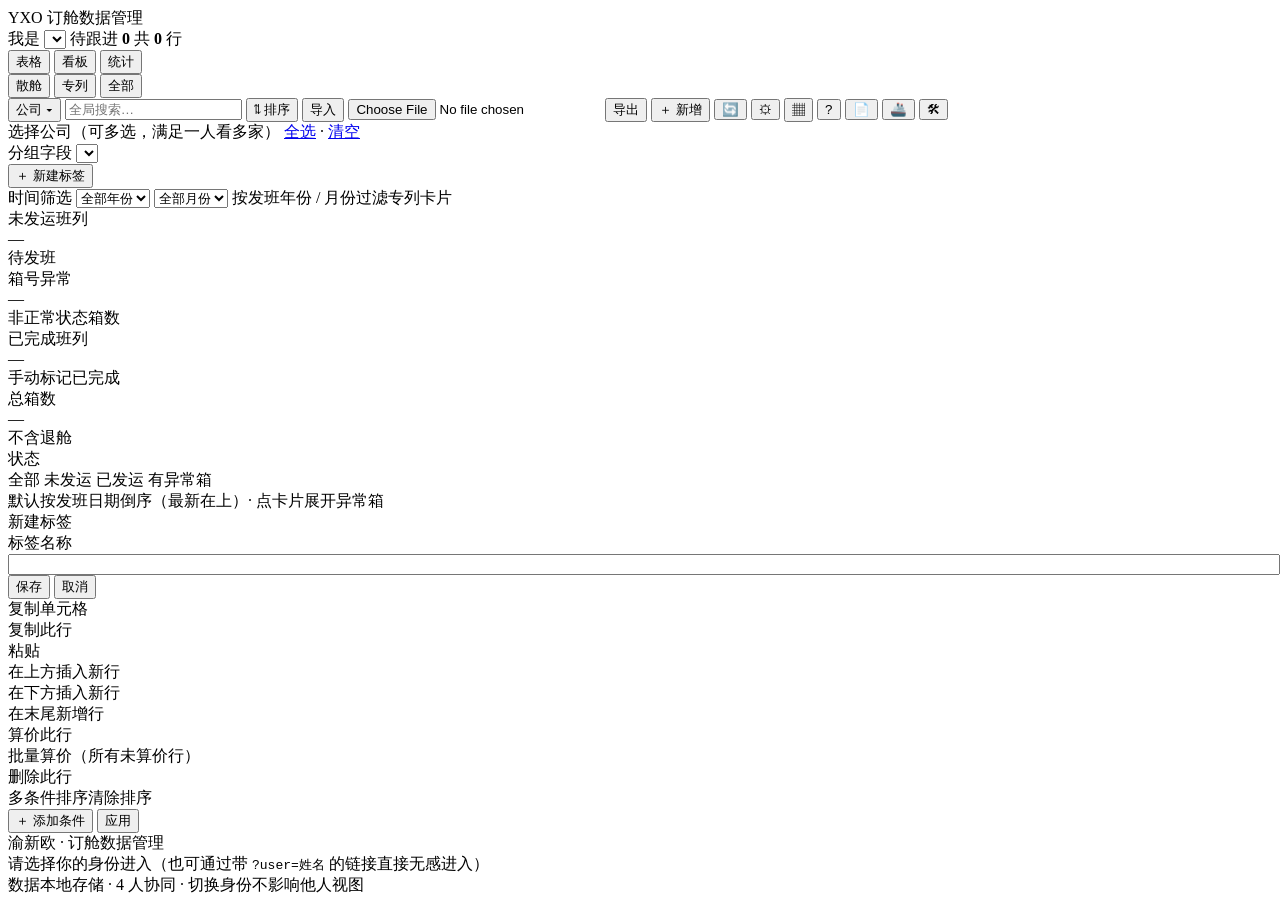
==== templates/index.html @ 9eceb92b "feat: 纳入真实业务代码（渝新欧邮件协同系统）" ====
<!DOCTYPE html>
<html lang="zh-CN">
<head>
  <meta charset="utf-8">
  <meta name="viewport" content="width=device-width, initial-scale=1">
  <title>YXO 订舱数据管理</title>
  <link rel="stylesheet" href="static/style.css?v=20260803c">
</head>
<body>
  <header class="topbar">
    <div class="brand">YXO 订舱数据管理</div>
    <div class="topbar-right">
      <label class="who">我是
        <select id="userSel"></select>
      </label>
      <span id="filterBadge" class="filter-badge" title="点击清空所有列筛选" style="display:none"></span>
      <span class="pending">待跟进 <b id="pending">0</b></span>
      <span class="count">共 <b id="total">0</b> 行</span>
    </div>
  </header>

  <div class="toolbar">
    <div class="seg">
      <button class="seg-btn active" data-view="grid">表格</button>
      <button class="seg-btn" id="midViewBtn" data-view="board">看板</button>
      <button class="seg-btn" data-view="stats">统计</button>
    </div>
    <div class="seg" id="trainTypeSeg" title="按班列类型分开展示：散舱 / 专列">
      <button class="seg-btn active" data-type="散舱">散舱</button>
      <button class="seg-btn" data-type="专列">专列</button>
      <button class="seg-btn" data-type="全部">全部</button>
    </div>
    <button id="companyBtn" class="tbtn">公司 ▾</button>
    <input id="search" class="search" type="text" placeholder="全局搜索…">
    <button id="sortBtn" class="tbtn tbtn-primary">⇅ 排序</button>
    <button id="importBtn" class="tbtn tbtn-primary">导入</button>
    <input id="importFile" type="file" accept=".xlsx,.xls" class="hidden">
    <button id="exportBtn" class="tbtn tbtn-primary">导出</button>
    <button id="addRowBtn" class="tbtn tbtn-primary">＋ 新增</button>
    <button id="refreshBtn" class="tbtn icon" title="刷新">🔄</button>
    <button id="fieldBtn" class="tbtn ghost icon" title="字段管理">⚙</button>
    <button id="gridLinesBtn" class="tbtn ghost icon" title="表格线">▦</button>
    <button id="helpBtn" class="tbtn ghost icon" title="说明">?</button>
    <button id="tuoshuBtn" class="tbtn ghost icon hidden" title="托书生成" onclick="location.href='tuoshu?user='+encodeURIComponent(localStorage.getItem('yxo_user')||'')">📄</button>
    <button id="manifestBtn" class="tbtn ghost icon hidden" title="舱单导入" onclick="location.href='manifest?user='+encodeURIComponent(localStorage.getItem('yxo_user')||'')">🚢</button>
    <button id="adminBtn" class="tbtn ghost icon hidden" title="系统管理" onclick="location.href='admin?user='+encodeURIComponent(localStorage.getItem('yxo_user')||'')+'&v=20260730k'">🛠</button>
  </div>

  <!-- 月份标签栏（按发班时间自动分月） -->
  <div id="monthBar" class="month-bar"></div>

  <!-- 公司多选弹层 -->
  <div id="companyPop" class="pop company-pop hidden">
    <div class="pop-head">
      <span>选择公司（可多选，满足一人看多家）</span>
      <span><a id="companyAll" href="javascript:void(0)">全选</a> · <a id="companyClear" href="javascript:void(0)">清空</a></span>
    </div>
    <div id="companyList" class="pop-list"></div>
  </div>

  <main class="wrap">
    <!-- 表格视图 -->
    <section id="view-grid" class="view active">
      <div id="bulkBar" class="bulk-bar hidden"></div>
        <div class="grid-scroll">
          <table id="tbl">
            <thead>
              <tr id="head"></tr>
              <tr id="filterRow" class="filter-row"></tr>
            </thead>
            <tbody id="body"></tbody>
          </table>
        </div>
        <div id="pageBar" class="page-bar"></div>
    </section>

    <!-- 看板视图 -->
    <section id="view-board" class="view">
      <div class="board-toolbar">
        <label>分组字段
          <select id="groupField"></select>
        </label>
        <div id="tabBar" class="tab-bar"></div>
        <button id="newTabBtn" class="tbtn small">＋ 新建标签</button>
      </div>
      <div id="board" class="board"></div>
    </section>

    <!-- 专列看板（Dashboard v0.2） -->
    <section id="view-dash" class="view">
      <!-- Dashboard 专用时间筛选条（替代全局月份条） -->
      <div class="dash-date-bar">
        <span class="lab">时间筛选</span>
        <select id="dashYearSel" class="dash-year-sel"><option value="">全部年份</option></select>
        <select id="dashMonthSel" class="dash-month-sel"><option value="">全部月份</option></select>
        <span class="hint">按发班年份 / 月份过滤专列卡片</span>
      </div>

      <!-- 总览卡片 -->
      <div class="dash-stats">
        <div class="dstat">
          <div class="k">未发运班列</div><div class="v" id="st-notdeparted">—</div><div class="sub">待发班</div>
        </div>
        <div class="dstat alert">
          <div class="k">箱号异常</div><div class="v" id="st-issue">—</div><div class="sub">非正常状态箱数</div>
        </div>
        <div class="dstat ok">
          <div class="k">已完成班列</div><div class="v" id="st-completed">—</div><div class="sub">手动标记已完成</div>
        </div>
        <div class="dstat">
          <div class="k">总箱数</div><div class="v" id="st-box">—</div><div class="sub">不含退舱</div>
        </div>
      </div>

      <div class="dash-toolbar">
        <div class="dash-filter-section">
          <span class="lab">状态</span>
          <div class="chips" id="dashChips">
            <span class="chip on" data-chip="全部">全部</span>
            <span class="chip" data-chip="未发运">未发运</span>
            <span class="chip" data-chip="已发运">已发运</span>
            <span class="chip warn" data-chip="有异常箱">有异常箱</span>
          </div>
        </div>
        <div class="dash-filter-meta">
          <span id="dashCount" class="muted"></span>
          <span class="hint">默认按发班日期倒序（最新在上）· 点卡片展开异常箱</span>
        </div>
      </div>
      <div id="dashYearBar" class="dash-year-bar"></div>
      <div id="dashList" class="dash-list"></div>
    </section>

    <!-- 统计视图 -->
    <section id="view-stats" class="view">
      <div id="stats" class="stats"></div>
    </section>
  </main>

  <!-- 列筛选弹层（漏斗） -->
  <div id="filterPop" class="pop filter-pop hidden"></div>

  <!-- 新建/编辑标签弹层 -->
  <div id="tabPop" class="pop hidden">
    <div class="pop-head"><span id="tabPopTitle">新建标签</span></div>
    <div class="pop-body">
      <label>标签名称 <input id="tabName" type="text" style="width:100%"></label>
      <div id="tabCond"></div>
      <div class="pop-foot">
        <button id="tabSave" class="tbtn">保存</button>
        <button id="tabCancel" class="tbtn ghost">取消</button>
      </div>
    </div>
  </div>

  <!-- 字段选项维护弹层 -->
  <div id="optPop" class="pop opt-pop hidden"></div>

  <!-- 字段管理弹层（隐藏 / 排序，按当前用户） -->
  <div id="fieldPop" class="pop field-pop hidden"></div>

  <div id="toast" class="toast hidden"></div>

  <!-- 右键菜单（新增 / 删除 / 算价 / 复制粘贴） -->
  <div id="ctxMenu" class="ctx-menu hidden">
    <div class="ctx-item" data-act="copycell">复制单元格</div>
    <div class="ctx-item" data-act="copy">复制此行</div>
    <div class="ctx-item" data-act="paste">粘贴</div>
    <div class="ctx-sep"></div>
    <div class="ctx-item" data-act="before">在上方插入新行</div>
    <div class="ctx-item" data-act="after">在下方插入新行</div>
    <div class="ctx-item" data-act="end">在末尾新增行</div>
    <div class="ctx-sep"></div>
    <div class="ctx-item" data-act="price">算价此行</div>
    <div class="ctx-item" data-act="priceall">批量算价（所有未算价行）</div>
    <div class="ctx-sep"></div>
    <div class="ctx-item danger" data-act="delete">删除此行</div>
  </div>

  <!-- 表头右键菜单（冻结列） -->
  <div id="headCtxMenu" class="ctx-menu hidden"></div>

  <!-- 排序面板（多条件排序） -->
  <div id="sortPop" class="pop hidden">
    <div class="pop-head"><span>多条件排序</span><span id="sortClear" class="alink">清除排序</span></div>
    <div id="sortList" class="pop-list"></div>
    <div class="pop-foot">
      <button id="sortAdd" class="tbtn small">＋ 添加条件</button>
      <button id="sortApply" class="tbtn">应用</button>
    </div>
  </div>

  <!-- 账户选择界面（首次进入 / 无 user 时显示；也可通过 ?user=姓名 无感进入） -->
  <div id="userGate" class="user-gate hidden">
    <div class="gate-inner">
      <div class="gate-title">渝新欧 · 订舱数据管理</div>
      <div class="gate-sub">请选择你的身份进入（也可通过带 <code>?user=姓名</code> 的链接直接无感进入）</div>
      <div id="gateCards" class="gate-cards"></div>
      <div class="gate-foot">数据本地存储 · 4 人协同 · 切换身份不影响他人视图</div>
    </div>
  </div>

  <script src="static/app.js?v=20260804c"></script>
</body>
</html>
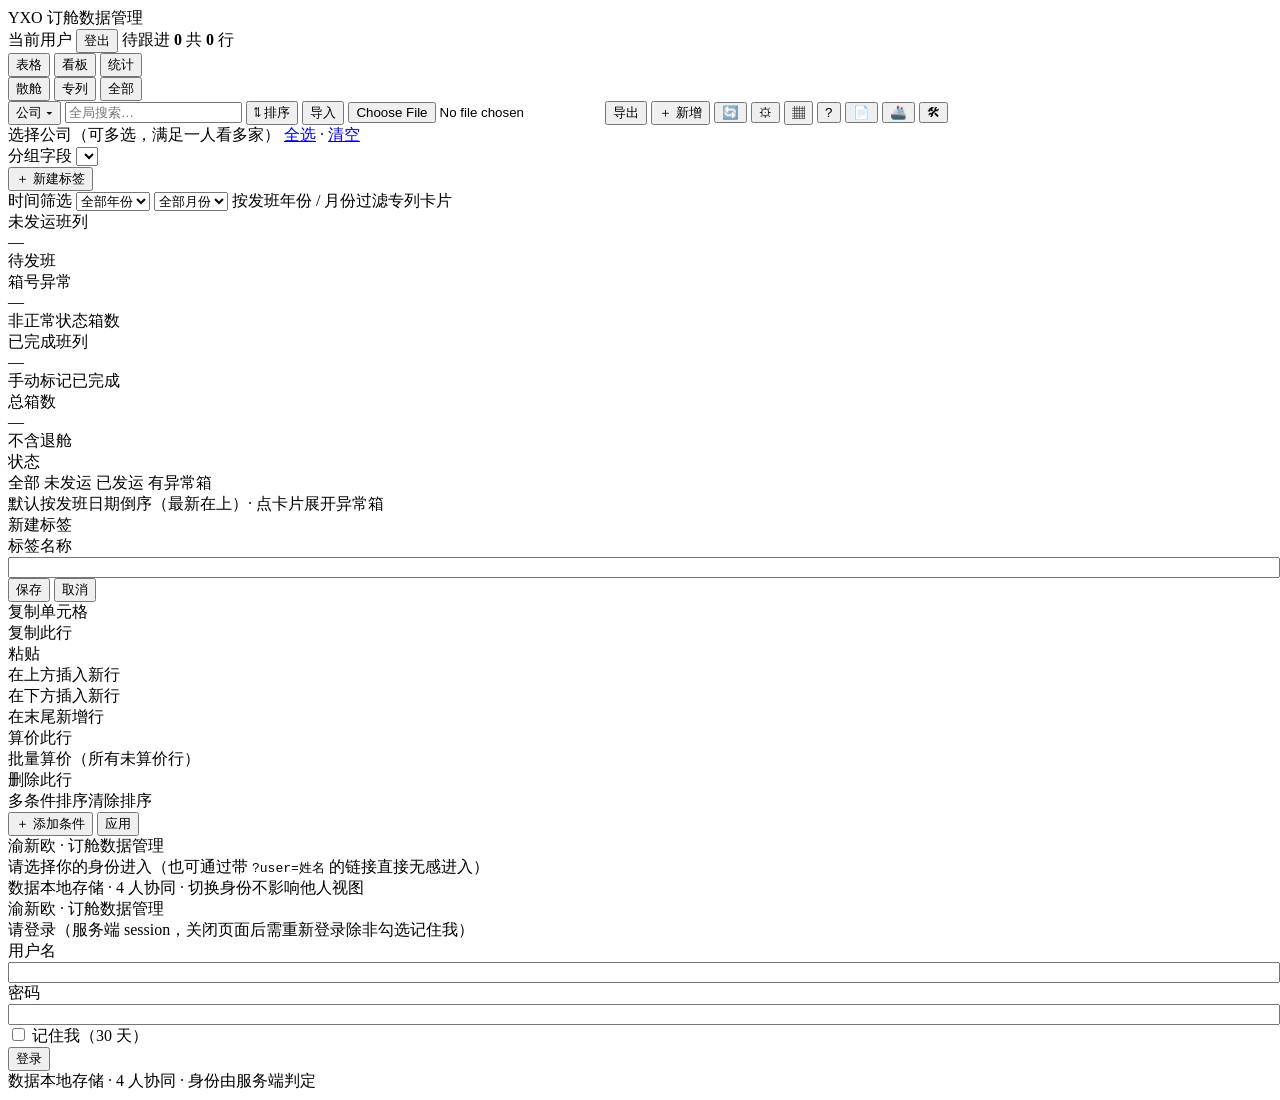
==== commit fc904982: "feat(auth): RBAC 权限模块 v2.5 + B 工单 /api/stamp 加固 【v2.5 · RBAC + 服务端 session】 - 新增 `auth/` 整包（8 文件）：路由" ====
--- a/templates/index.html
+++ b/templates/index.html
@@ -10,9 +10,10 @@
   <header class="topbar">
     <div class="brand">YXO 订舱数据管理</div>
     <div class="topbar-right">
-      <label class="who">我是
-        <select id="userSel"></select>
+      <label class="who">当前用户
+        <span id="userLabel"></span>
       </label>
+      <button id="logoutBtn" class="tbtn ghost icon" title="登出">登出</button>
       <span id="filterBadge" class="filter-badge" title="点击清空所有列筛选" style="display:none"></span>
       <span class="pending">待跟进 <b id="pending">0</b></span>
       <span class="count">共 <b id="total">0</b> 行</span>
@@ -41,9 +42,9 @@
     <button id="fieldBtn" class="tbtn ghost icon" title="字段管理">⚙</button>
     <button id="gridLinesBtn" class="tbtn ghost icon" title="表格线">▦</button>
     <button id="helpBtn" class="tbtn ghost icon" title="说明">?</button>
-    <button id="tuoshuBtn" class="tbtn ghost icon hidden" title="托书生成" onclick="location.href='tuoshu?user='+encodeURIComponent(localStorage.getItem('yxo_user')||'')">📄</button>
-    <button id="manifestBtn" class="tbtn ghost icon hidden" title="舱单导入" onclick="location.href='manifest?user='+encodeURIComponent(localStorage.getItem('yxo_user')||'')">🚢</button>
-    <button id="adminBtn" class="tbtn ghost icon hidden" title="系统管理" onclick="location.href='admin?user='+encodeURIComponent(localStorage.getItem('yxo_user')||'')+'&v=20260730k'">🛠</button>
+    <button id="tuoshuBtn" class="tbtn ghost icon hidden" title="托书生成" onclick="location.href='tuoshu'">📄</button>
+    <button id="manifestBtn" class="tbtn ghost icon hidden" title="舱单导入" onclick="location.href='manifest'">🚢</button>
+    <button id="adminBtn" class="tbtn ghost icon hidden" title="系统管理" onclick="location.href='admin'">🛠</button>
   </div>
 
   <!-- 月份标签栏（按发班时间自动分月） -->
@@ -200,6 +201,24 @@
     </div>
   </div>
 
-  <script src="static/app.js?v=20260804c"></script>
+  <!-- 登录弹层（未登录访问受保护接口 → 401 → 弹出本层；无独立 /login 路由） -->
+  <div id="loginModal" class="user-gate hidden">
+    <div class="gate-inner">
+      <div class="gate-title">渝新欧 · 订舱数据管理</div>
+      <div class="gate-sub">请登录（服务端 session，关闭页面后需重新登录除非勾选记住我）</div>
+      <div class="pop-body">
+        <label>用户名 <input id="loginUser" type="text" style="width:100%" autocomplete="username"></label>
+        <label>密码 <input id="loginPass" type="password" style="width:100%" autocomplete="current-password"></label>
+        <label><input id="loginRemember" type="checkbox"> 记住我（30 天）</label>
+        <div id="loginErr" class="muted"></div>
+        <div class="pop-foot">
+          <button id="loginGo" class="tbtn">登录</button>
+        </div>
+      </div>
+      <div class="gate-foot">数据本地存储 · 4 人协同 · 身份由服务端判定</div>
+    </div>
+  </div>
+
+  <script src="static/app.js?v=20260805copy"></script>
 </body>
 </html>
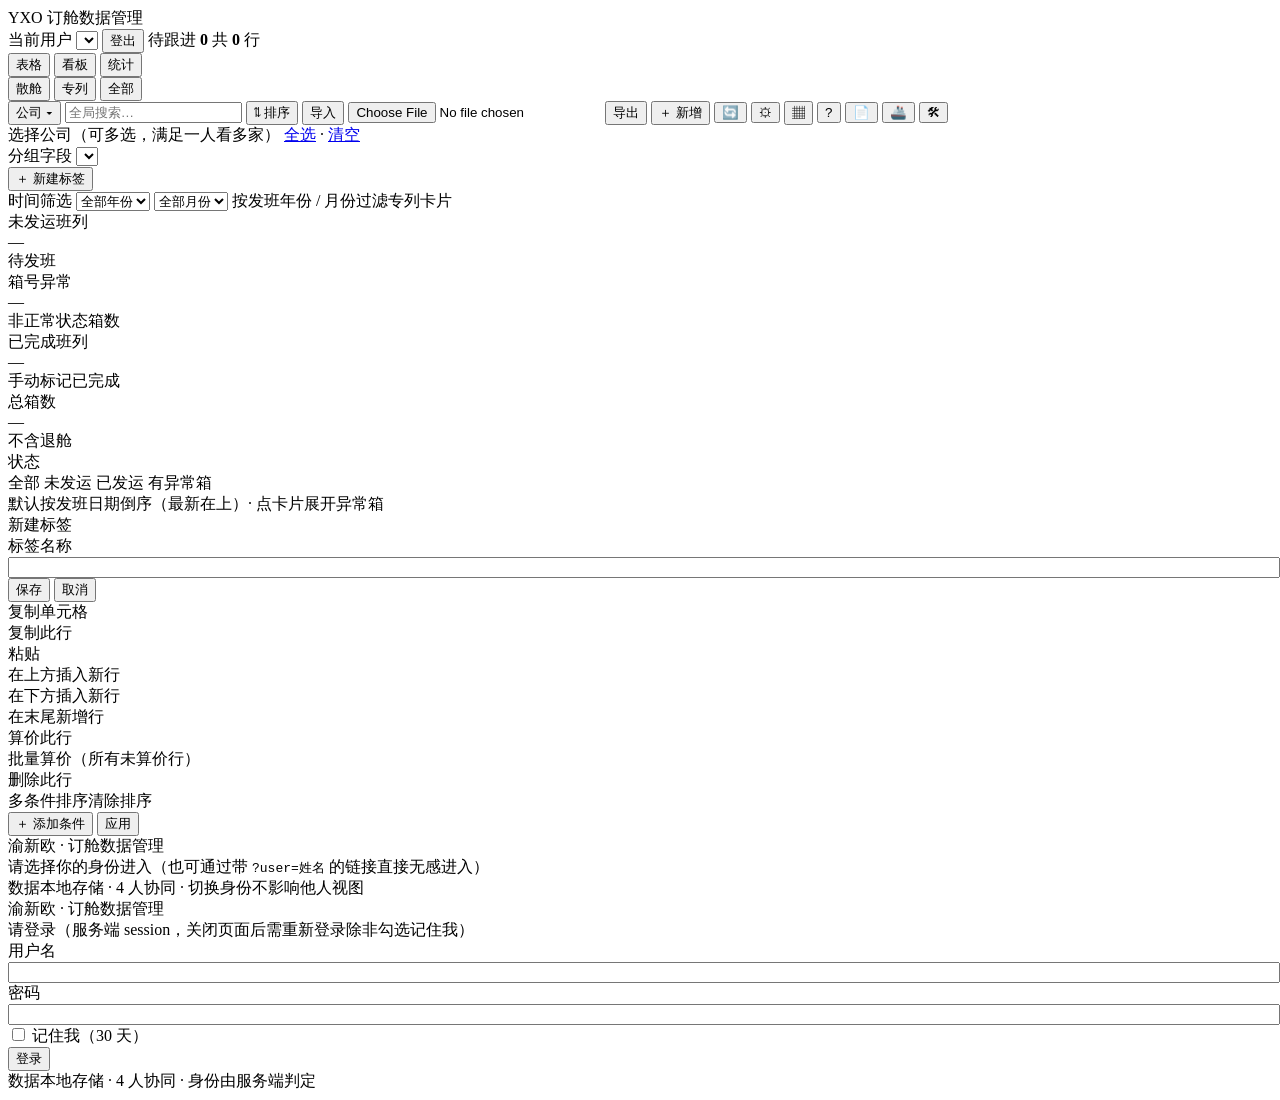
==== commit 02c48e20: "auth: G10 影子期身份修复 + 双模式前端 + 游客公司拆分 A（阻塞修复）：auth/__init__.py 新增 _shadow_identity() 取代 _system_identit" ====
--- a/templates/index.html
+++ b/templates/index.html
@@ -12,6 +12,7 @@
     <div class="topbar-right">
       <label class="who">当前用户
         <span id="userLabel"></span>
+        <select id="whoSel" class="hidden"></select>
       </label>
       <button id="logoutBtn" class="tbtn ghost icon" title="登出">登出</button>
       <span id="filterBadge" class="filter-badge" title="点击清空所有列筛选" style="display:none"></span>
@@ -219,6 +220,7 @@
     </div>
   </div>
 
+  <script src="static/auth_mode.js"></script>
   <script src="static/app.js?v=20260805copy"></script>
 </body>
 </html>
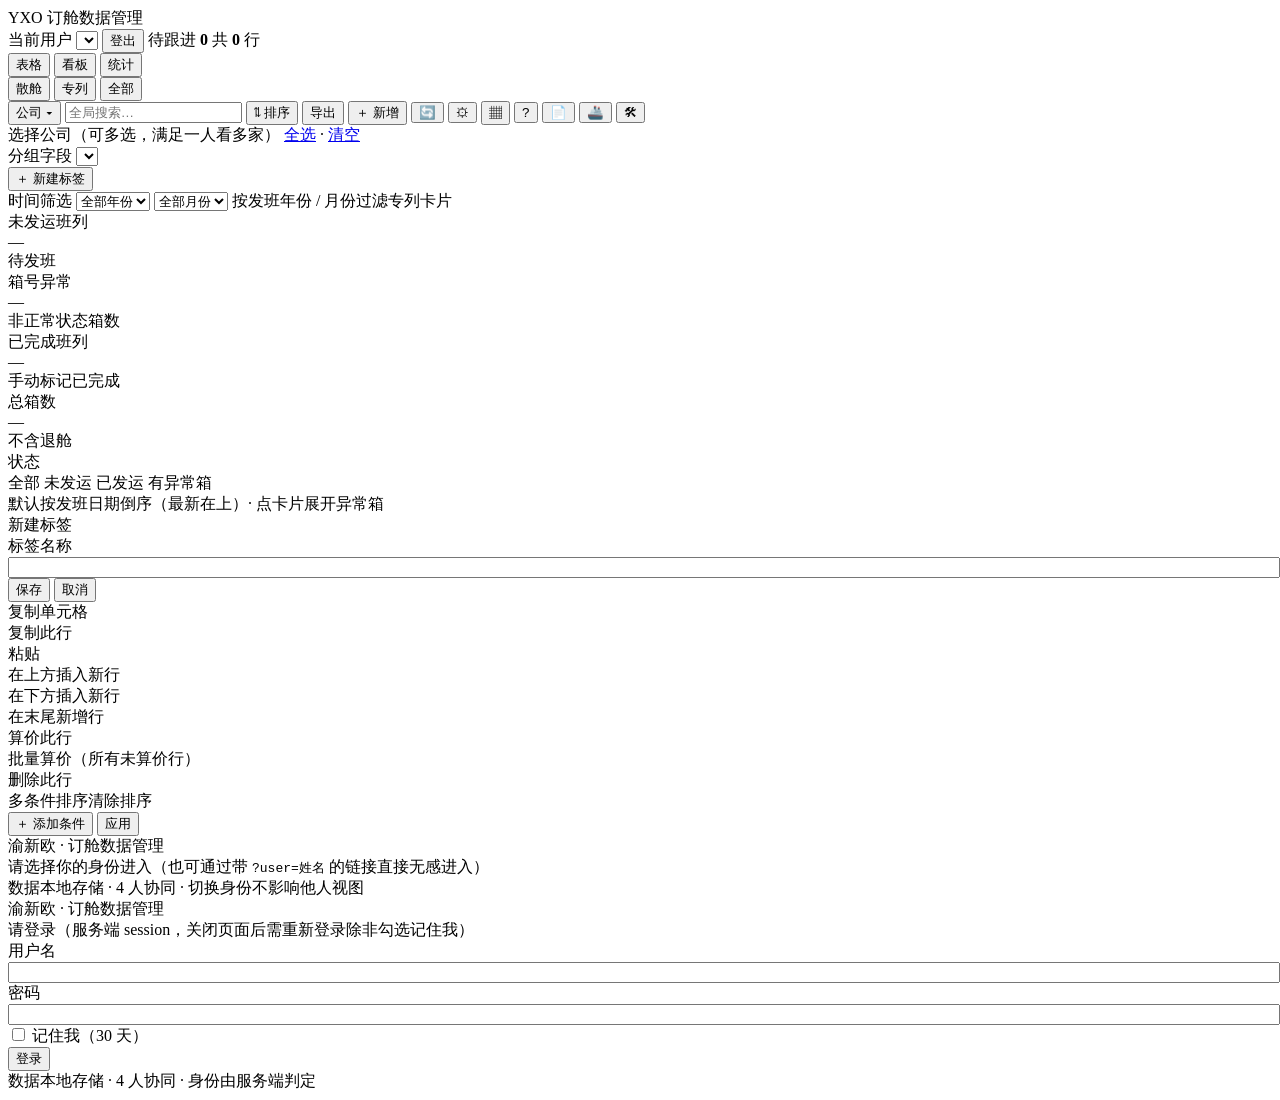
==== commit b0ae836d: "chore(mainsite): 停用 Excel 台账导入（PR-C） Excel 台账整表导入已由新流程取代，停用两个入口并清干净全部引用； import_excel.py 作为【退舱守卫】参考实" ====
--- a/templates/index.html
+++ b/templates/index.html
@@ -35,8 +35,6 @@
     <button id="companyBtn" class="tbtn">公司 ▾</button>
     <input id="search" class="search" type="text" placeholder="全局搜索…">
     <button id="sortBtn" class="tbtn tbtn-primary">⇅ 排序</button>
-    <button id="importBtn" class="tbtn tbtn-primary">导入</button>
-    <input id="importFile" type="file" accept=".xlsx,.xls" class="hidden">
     <button id="exportBtn" class="tbtn tbtn-primary">导出</button>
     <button id="addRowBtn" class="tbtn tbtn-primary">＋ 新增</button>
     <button id="refreshBtn" class="tbtn icon" title="刷新">🔄</button>
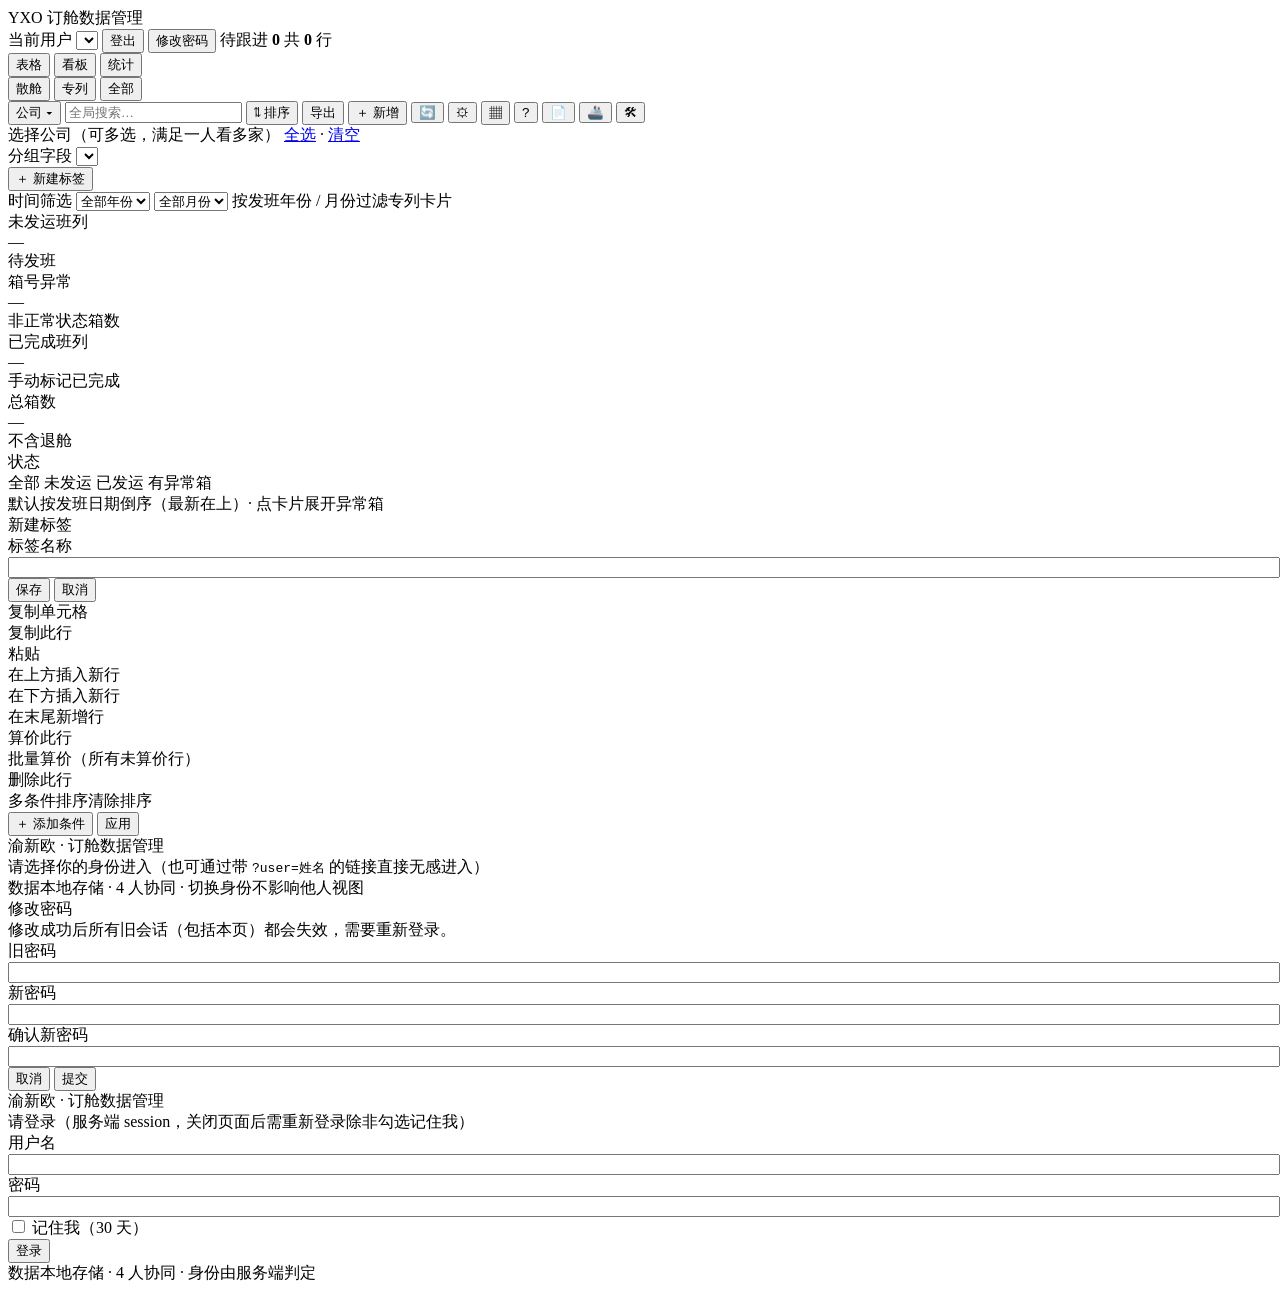
==== commit 37b80ea1: "feat(auth): 改密码界面 + 后台用户管理（补齐口令/密码分离的界面） - auth/routes.py：新增 _shadow_denied（影子期一律 403）/ _gen_passwor" ====
--- a/templates/index.html
+++ b/templates/index.html
@@ -15,6 +15,7 @@
         <select id="whoSel" class="hidden"></select>
       </label>
       <button id="logoutBtn" class="tbtn ghost icon" title="登出">登出</button>
+      <button id="chpwBtn" class="tbtn ghost hidden" title="修改密码">修改密码</button>
       <span id="filterBadge" class="filter-badge" title="点击清空所有列筛选" style="display:none"></span>
       <span class="pending">待跟进 <b id="pending">0</b></span>
       <span class="count">共 <b id="total">0</b> 行</span>
@@ -200,6 +201,24 @@
     </div>
   </div>
 
+  <!-- 修改密码弹层（仅 auth 模式显示入口；成功后旧会话失效，弹回登录层） -->
+  <div id="chpwModal" class="user-gate hidden">
+    <div class="gate-inner">
+      <div class="gate-title">修改密码</div>
+      <div class="gate-sub">修改成功后所有旧会话（包括本页）都会失效，需要重新登录。</div>
+      <div class="pop-body">
+        <label>旧密码 <input id="chpwOld" type="password" style="width:100%" autocomplete="current-password"></label>
+        <label>新密码 <input id="chpwNew" type="password" style="width:100%" autocomplete="new-password"></label>
+        <label>确认新密码 <input id="chpwNew2" type="password" style="width:100%" autocomplete="new-password"></label>
+        <div id="chpwErr" class="muted"></div>
+        <div class="pop-foot">
+          <button id="chpwCancel" class="tbtn ghost">取消</button>
+          <button id="chpwGo" class="tbtn">提交</button>
+        </div>
+      </div>
+    </div>
+  </div>
+
   <!-- 登录弹层（未登录访问受保护接口 → 401 → 弹出本层；无独立 /login 路由） -->
   <div id="loginModal" class="user-gate hidden">
     <div class="gate-inner">
@@ -219,6 +238,6 @@
   </div>
 
   <script src="static/auth_mode.js"></script>
-  <script src="static/app.js?v=20260805copy"></script>
+  <script src="static/app.js?v=20261023chpw"></script>
 </body>
 </html>
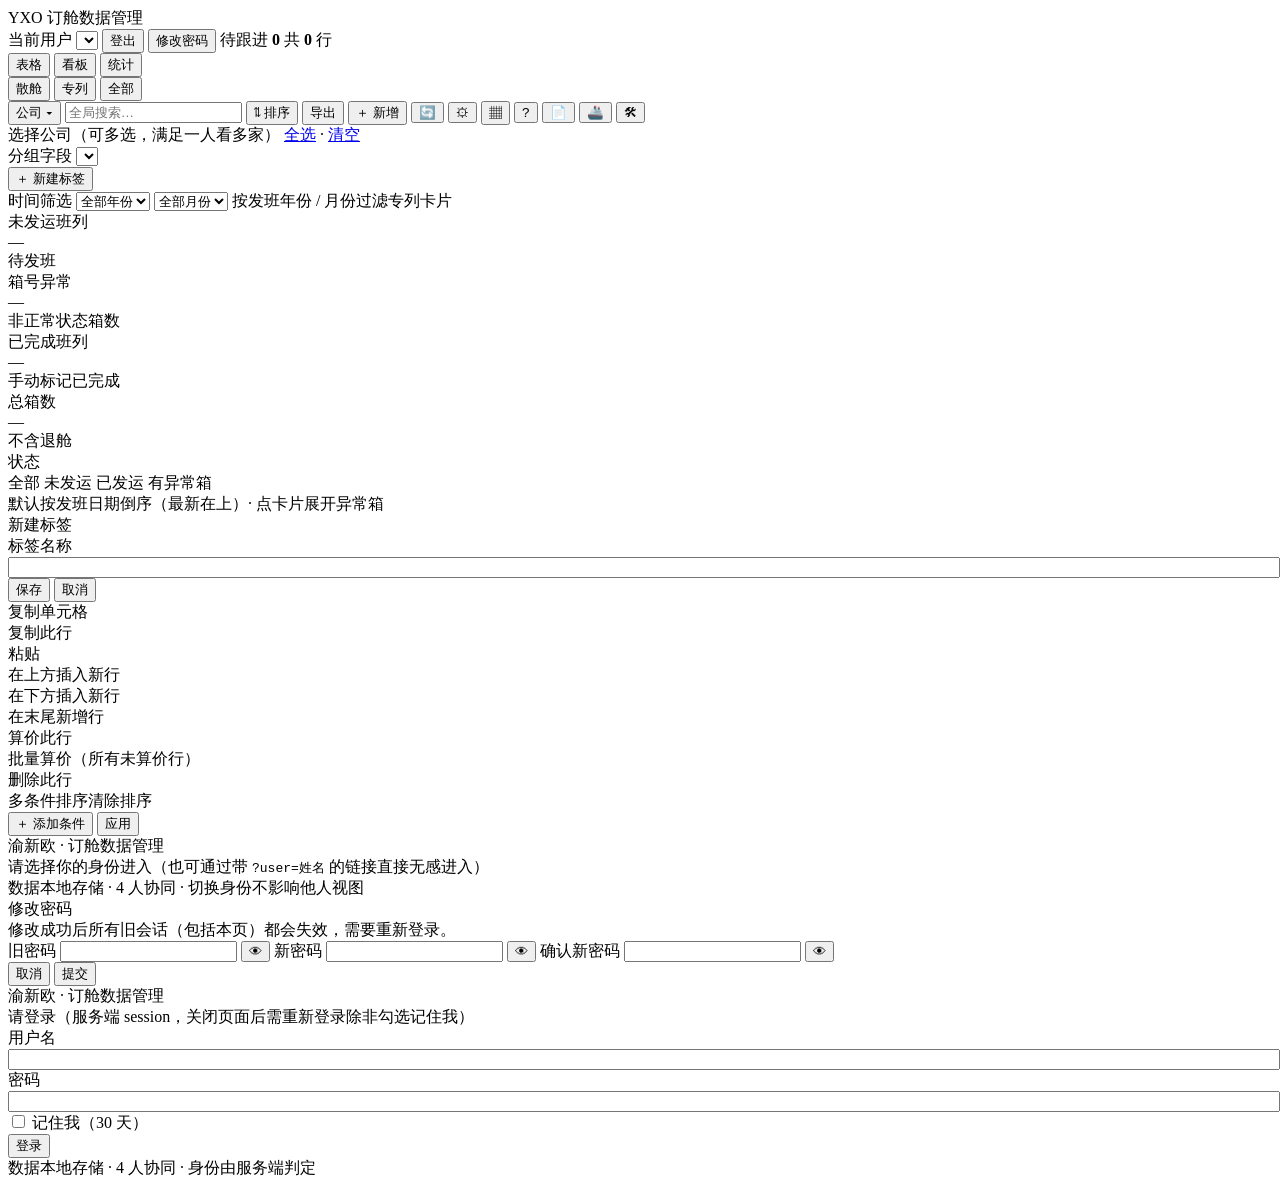
==== commit 09277c45: "fix(auth): 后台重置密码弹窗关不掉 + 密码降为 8 位 + 显示密码按钮常驻 - templates/admin.html：`.hidden` 补 `!important`（`.modal" ====
--- a/templates/index.html
+++ b/templates/index.html
@@ -4,7 +4,7 @@
   <meta charset="utf-8">
   <meta name="viewport" content="width=device-width, initial-scale=1">
   <title>YXO 订舱数据管理</title>
-  <link rel="stylesheet" href="static/style.css?v=20260803c">
+  <link rel="stylesheet" href="static/style.css?v=20261026pw">
 </head>
 <body>
   <header class="topbar">
@@ -207,9 +207,27 @@
       <div class="gate-title">修改密码</div>
       <div class="gate-sub">修改成功后所有旧会话（包括本页）都会失效，需要重新登录。</div>
       <div class="pop-body">
-        <label>旧密码 <input id="chpwOld" type="password" style="width:100%" autocomplete="current-password"></label>
-        <label>新密码 <input id="chpwNew" type="password" style="width:100%" autocomplete="new-password"></label>
-        <label>确认新密码 <input id="chpwNew2" type="password" style="width:100%" autocomplete="new-password"></label>
+        <label>旧密码
+          <span class="pw-wrap">
+            <input id="chpwOld" type="password" autocomplete="current-password">
+            <button type="button" class="pw-eye" data-target="chpwOld"
+                    title="显示密码" aria-label="显示密码">👁</button>
+          </span>
+        </label>
+        <label>新密码
+          <span class="pw-wrap">
+            <input id="chpwNew" type="password" autocomplete="new-password">
+            <button type="button" class="pw-eye" data-target="chpwNew"
+                    title="显示密码" aria-label="显示密码">👁</button>
+          </span>
+        </label>
+        <label>确认新密码
+          <span class="pw-wrap">
+            <input id="chpwNew2" type="password" autocomplete="new-password">
+            <button type="button" class="pw-eye" data-target="chpwNew2"
+                    title="显示密码" aria-label="显示密码">👁</button>
+          </span>
+        </label>
         <div id="chpwErr" class="muted"></div>
         <div class="pop-foot">
           <button id="chpwCancel" class="tbtn ghost">取消</button>
@@ -238,6 +256,6 @@
   </div>
 
   <script src="static/auth_mode.js"></script>
-  <script src="static/app.js?v=20261023chpw"></script>
+  <script src="static/app.js?v=20261026pw"></script>
 </body>
 </html>
